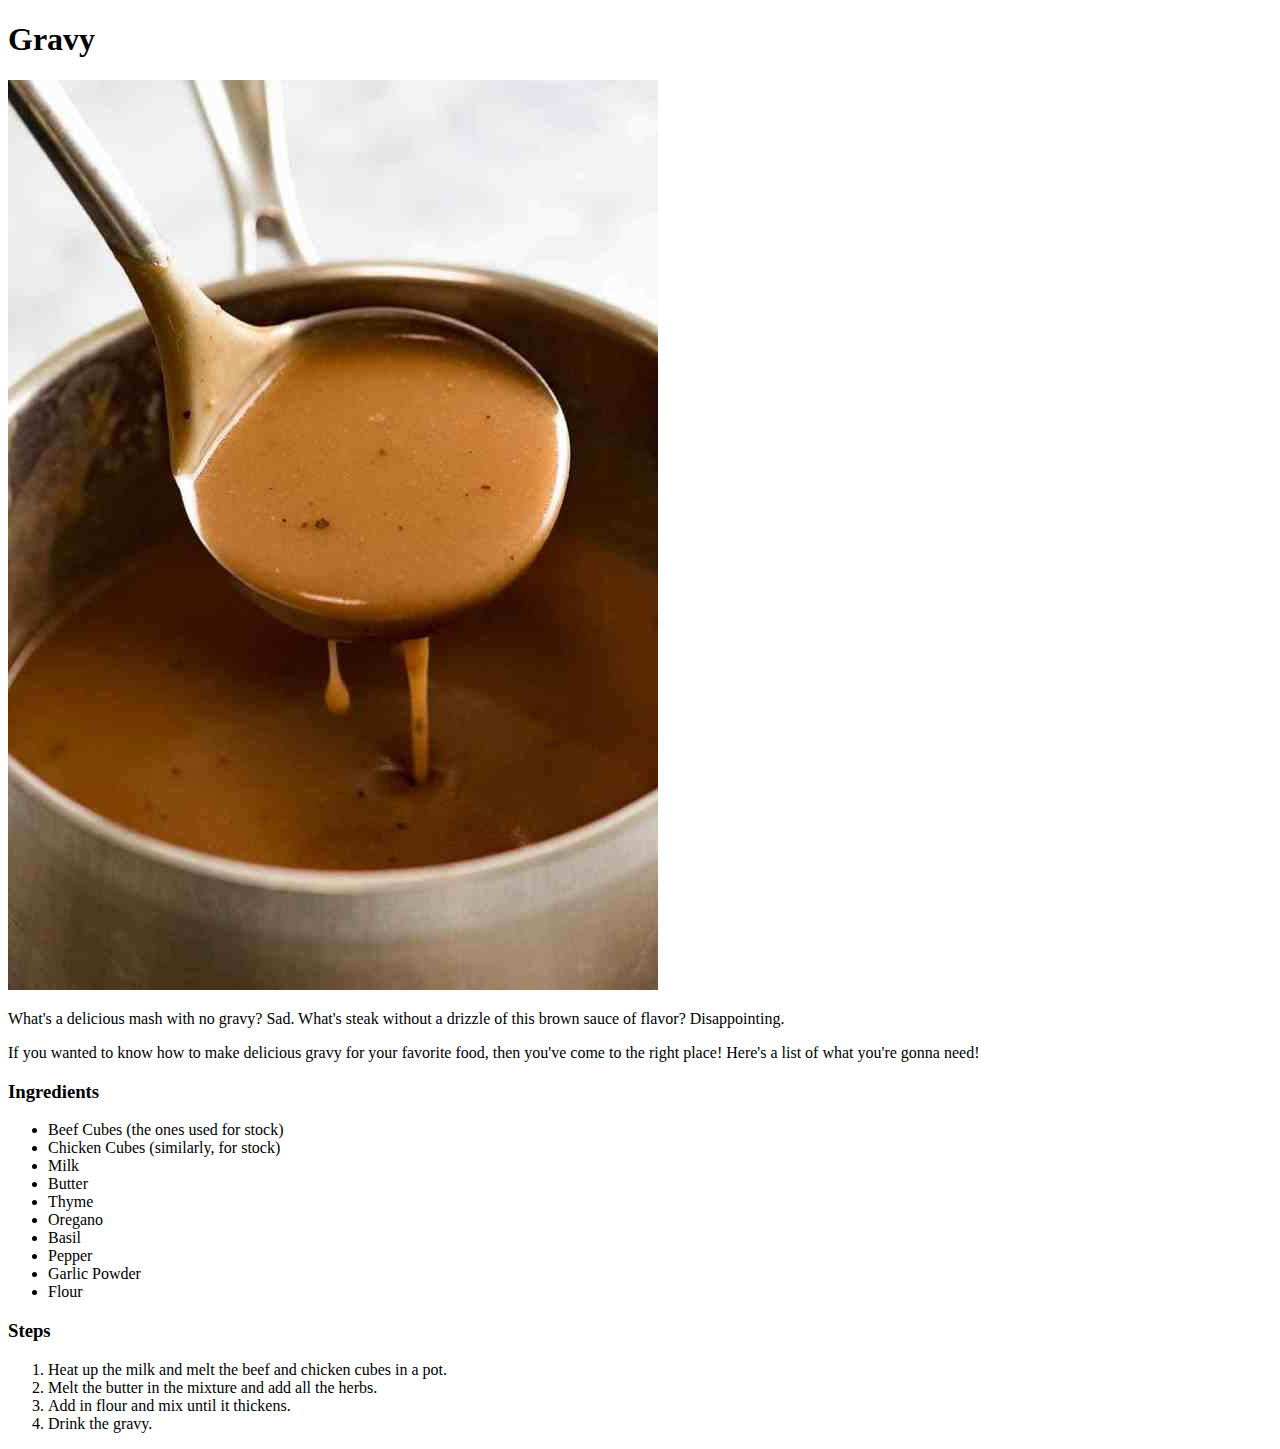
==== recipes/gravy.html @ 56a289fc "Completed gravy recipe." ====
<!DOCTYPE html>
<html lang="en">
<head>
    <meta charset="UTF-8">
    <meta http-equiv="X-UA-Compatible" content="IE=edge">
    <meta name="viewport" content="width=device-width, initial-scale=1.0">
    <title>Gravy</title>
</head>
<body>
    <h1>Gravy</h1>
    <img src="../img/gravy.jpg" alt="Gravy">
    <p>What's a delicious mash with no gravy? Sad. What's steak without a drizzle of this brown sauce of flavor? Disappointing.</p>
    <p>If you wanted to know how to make delicious gravy for your favorite food, then you've come to the right place! Here's a list of what you're gonna need!</p>
        <h3>Ingredients</h3>
            <ul>
                <li>Beef Cubes (the ones used for stock)</li>
                <li>Chicken Cubes (similarly, for stock)</li>
                <li>Milk</li>
                <li>Butter</li>
                <li>Thyme</li>
                <li>Oregano</li>
                <li>Basil</li>
                <li>Pepper</li>
                <li>Garlic Powder</li>
                <li>Flour</li>
            </ul>
            <h3>Steps</h3>
            <ol>
                <li>Heat up the milk and melt the beef and chicken cubes in a pot.</li>
                <li>Melt the butter in the mixture and add all the herbs.</li>
                <li>Add in flour and mix until it thickens.</li>
                <li>Drink the gravy.</li>
            </ol>
</body>
</html>
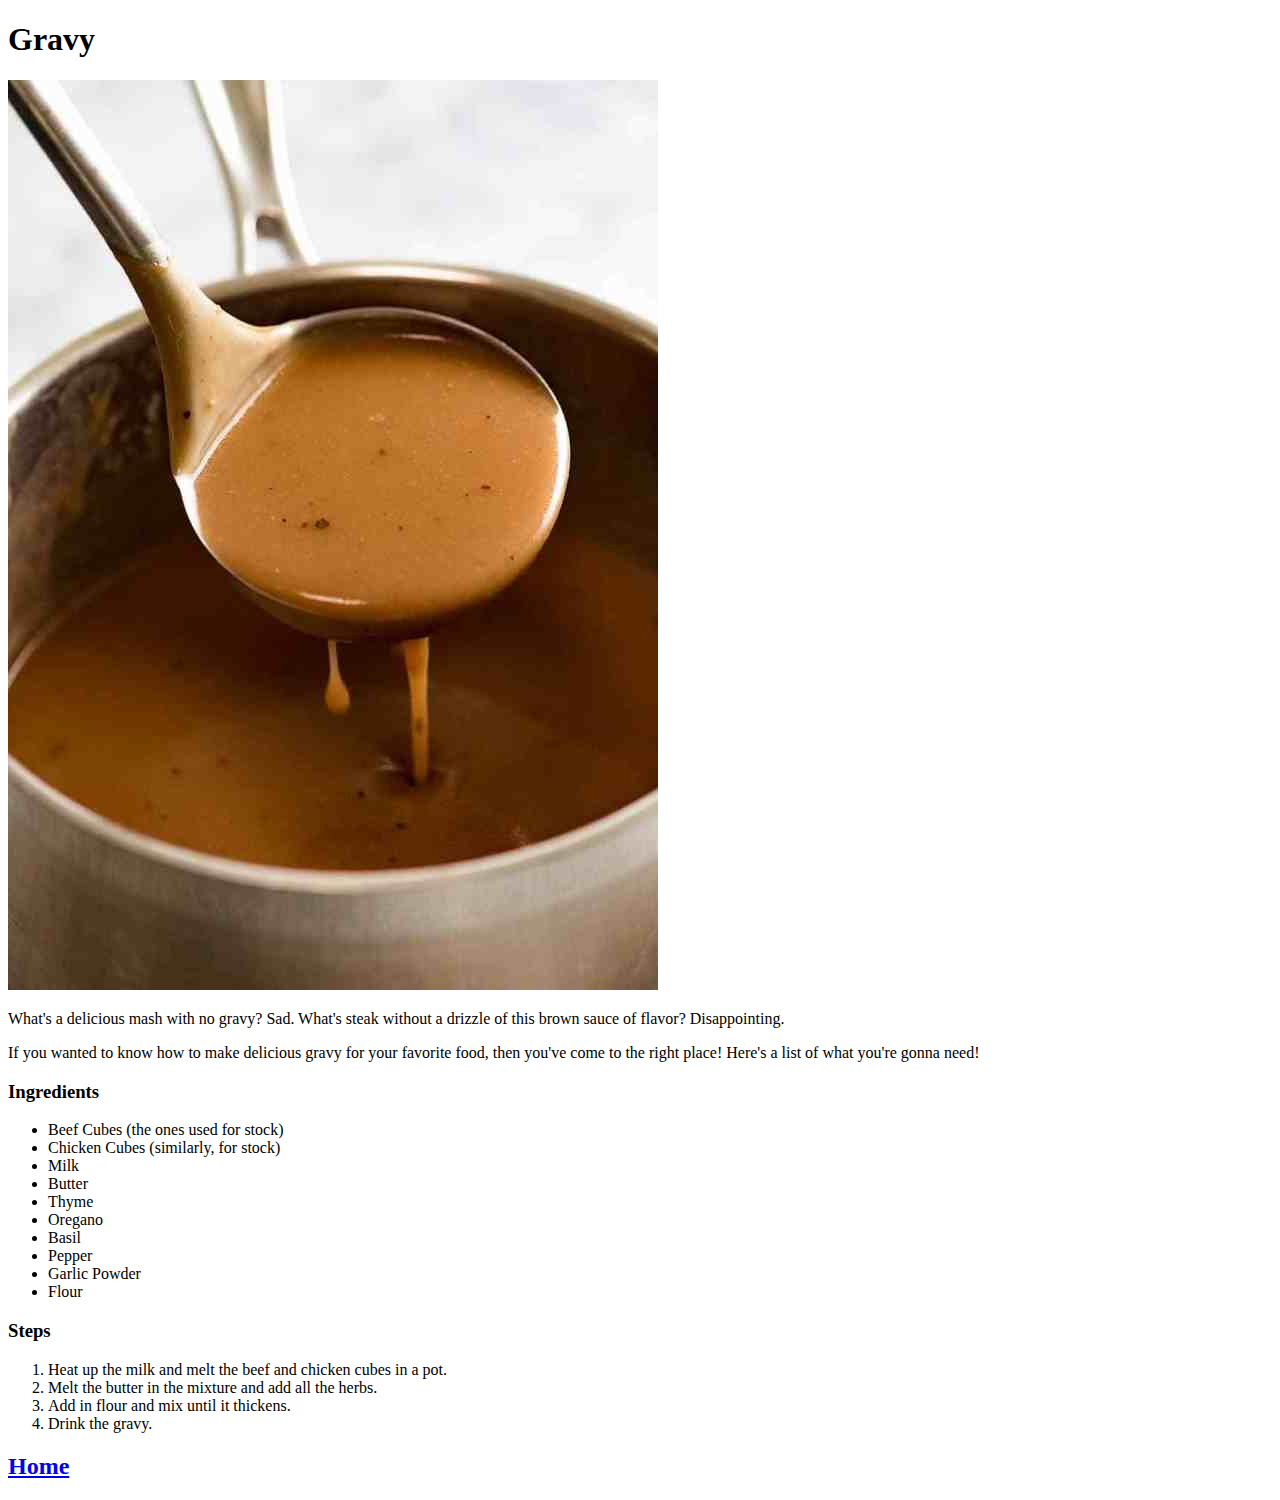
==== commit ca8b0232: "Added HOME button to all recipes back to index." ====
--- a/recipes/gravy.html
+++ b/recipes/gravy.html
@@ -31,5 +31,6 @@
                 <li>Add in flour and mix until it thickens.</li>
                 <li>Drink the gravy.</li>
             </ol>
+        <h2><a href="../index.html">Home</a></h2>
 </body>
 </html>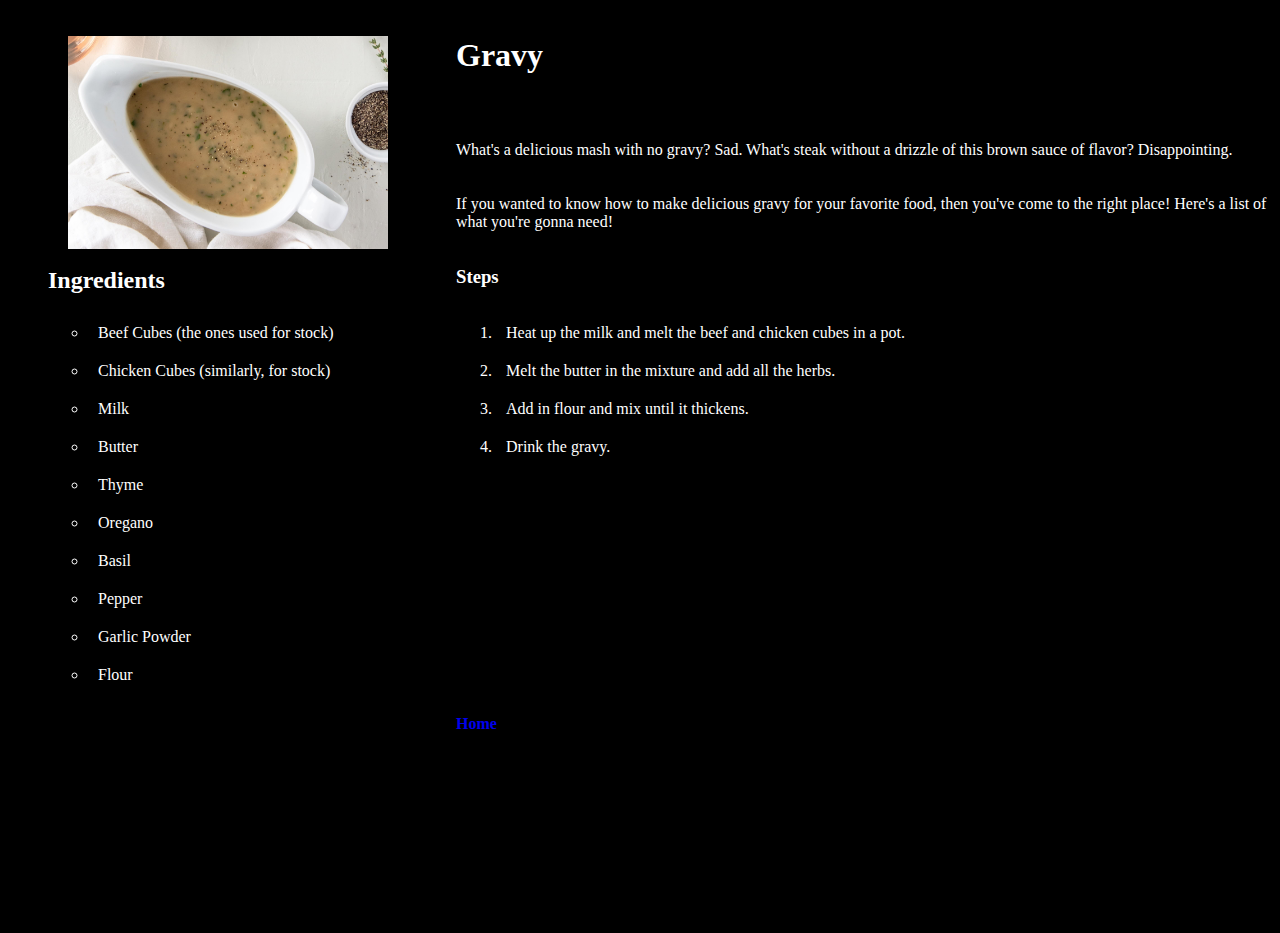
==== commit dfe8fc08: "Finished setting up page layout, ready for edits." ====
--- a/recipes/gravy.html
+++ b/recipes/gravy.html
@@ -5,25 +5,27 @@
     <meta http-equiv="X-UA-Compatible" content="IE=edge">
     <meta name="viewport" content="width=device-width, initial-scale=1.0">
     <title>Gravy</title>
+    <link rel="stylesheet" href="style2.css">
 </head>
 <body>
-    <h1>Gravy</h1>
-    <img src="../img/gravy.jpg" alt="Gravy">
-    <p>What's a delicious mash with no gravy? Sad. What's steak without a drizzle of this brown sauce of flavor? Disappointing.</p>
-    <p>If you wanted to know how to make delicious gravy for your favorite food, then you've come to the right place! Here's a list of what you're gonna need!</p>
-        <h3>Ingredients</h3>
-            <ul>
-                <li>Beef Cubes (the ones used for stock)</li>
-                <li>Chicken Cubes (similarly, for stock)</li>
-                <li>Milk</li>
-                <li>Butter</li>
-                <li>Thyme</li>
-                <li>Oregano</li>
-                <li>Basil</li>
-                <li>Pepper</li>
-                <li>Garlic Powder</li>
-                <li>Flour</li>
-            </ul>
+    <dir class="container">
+        <h1>Gravy</h1>
+        <img src="../img/gravy.jpg" alt="Gravy">
+        <p class="one">What's a delicious mash with no gravy? Sad. What's steak without a drizzle of this brown sauce of flavor? Disappointing.</p>
+        <p class="two">If you wanted to know how to make delicious gravy for your favorite food, then you've come to the right place! Here's a list of what you're gonna need!</p>
+            <h2>Ingredients</h2>
+                <ul>
+                    <li>Beef Cubes (the ones used for stock)</li>
+                   <li>Chicken Cubes (similarly, for stock)</li>
+                   <li>Milk</li>
+                   <li>Butter</li>
+                  <li>Thyme</li>
+                 <li>Oregano</li>
+                 <li>Basil</li>
+                 <li>Pepper</li>
+                 <li>Garlic Powder</li>
+                 <li>Flour</li>
+             </ul>
             <h3>Steps</h3>
             <ol>
                 <li>Heat up the milk and melt the beef and chicken cubes in a pot.</li>
@@ -31,6 +33,7 @@
                 <li>Add in flour and mix until it thickens.</li>
                 <li>Drink the gravy.</li>
             </ol>
-        <h2><a href="../index.html">Home</a></h2>
+        <h4><a href="../index.html">Home</a></h4>
+    </dir>
 </body>
 </html>--- a/recipes/style2.css
+++ b/recipes/style2.css
@@ -0,0 +1,76 @@
+html {
+    height: 100%;
+    margin: 0;
+    color:white;
+    background-color: black;
+}
+
+.container {
+    display: grid;
+    grid-template-columns: 1fr 1fr 1fr;
+    grid-template-rows: .5fr .25fr .25fr .25fr .75fr 1fr 1fr .1fr;
+}
+
+img {
+    display: flex;
+    justify-content: center;
+    margin: 10px;
+    grid-row: 1/4;
+    grid-column: 1/2;
+    width: 20em;
+    padding: 10px;
+}
+
+h1 {
+    grid-row: 1/2;
+    grid-column: 2/3;
+}
+
+p.one {
+    display: flex;
+    grid-row: 2/3;
+    grid-column: 2/4;
+}
+
+p.two {
+    display: flex;
+    grid-row: 3/4;
+    grid-column: 2/4;
+}
+
+h2 {
+    grid-row: 4/5;
+    grid-column: 1/2;
+}
+
+ul {
+    grid-row:5/7;
+    grid-column: 1/3;
+}
+
+ul li {
+    padding: 10px;
+}
+
+h3 {
+    grid-row: 4/5;
+    grid-column: 2/3;
+}
+
+ol {
+    grid-row: 5/7;
+    grid-column: 2/4;
+}
+
+ol li {
+    padding: 10px;
+}
+
+h4 {
+    grid-row: 7/8;
+    grid-column: 2/3;
+}
+
+a {
+    text-decoration: none;
+}